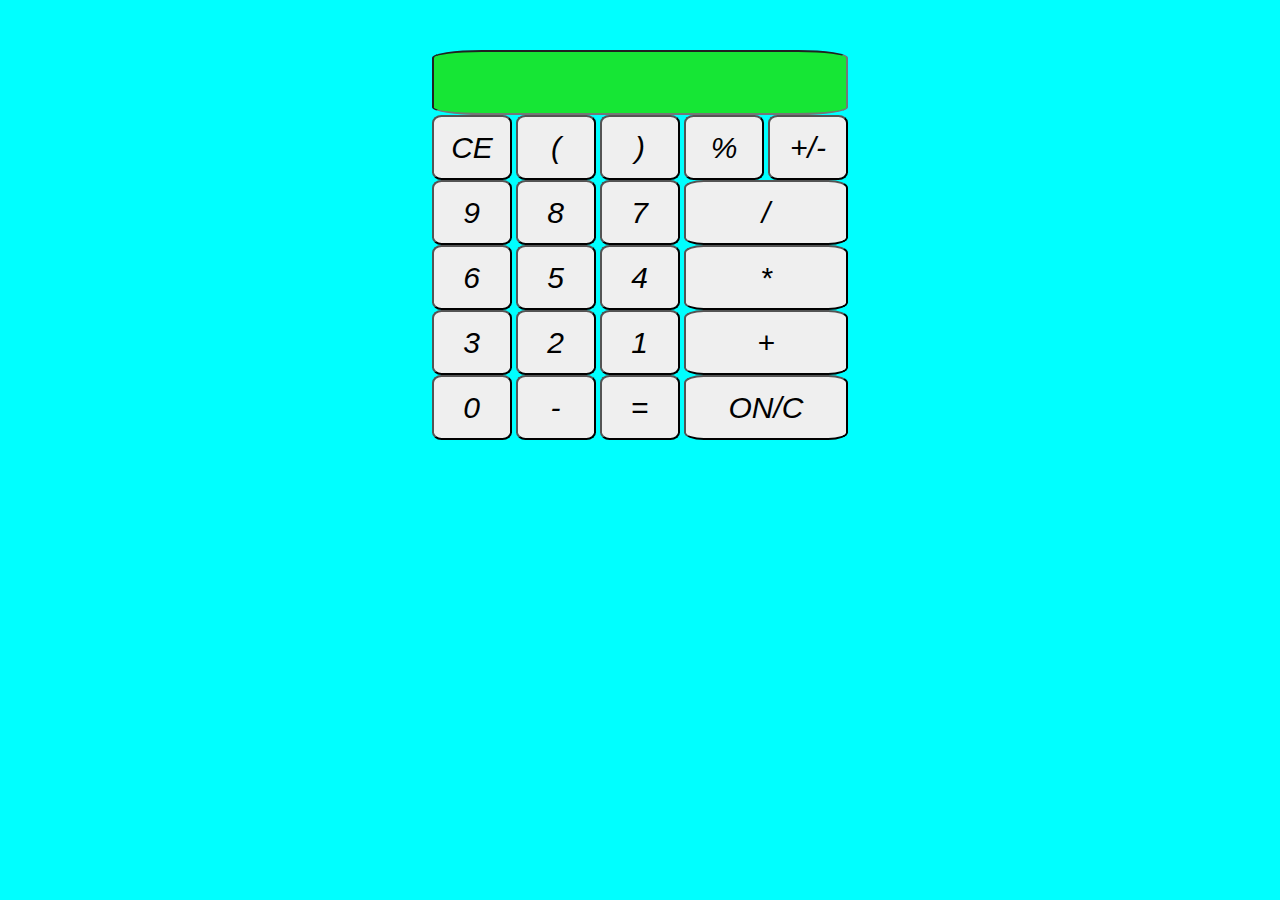
==== index.html @ 5b256b24 "index needed" ====
<!DOCTYPE html>
<html lang="en">
<head>
    <meta charset="UTF-8">
    <meta name="viewport" content="width=device-width, initial-scale=1.0">
    <link rel="stylesheet" href="./CSS/Style.css">
    <title>Calculator_pro</title>
</head>
<body>
    <form action="" name="clc">
        <input type="text" name="display" id="calc"><br>
        
        <input class="btn" type="button"value="CE"> 
        <input class="btn" type="button" value="(">
        <input class="btn" type="button"value=")">
        <input class="btn" type="button"value="%">
        <input class="btn" type="button"value="+/-"><br>
        <input class="btn" type="button" value="9">
        <input class="btn" type="button" value="8">
        <input class="btn" type="button" value="7">
        <input class="btn" type="button" value="/" id="space"><br>
        <input class="btn" type="button"value="6">
        <input class="btn" type="button" value="5">
        <input class="btn" type="button" value="4">
        <input class="btn" type="button" value="*" id="space"><br>
        <input class="btn" type="button" value="3">
        <input class="btn" type="button" value="2">
        <input class="btn" type="button" value="1">
        <input class="btn" type="button"value="+" id="space"><br>
        <input class="btn" type="button" value="0">
        <input class="btn" type="button" value="-">
        <input class="btn" type="button" value="=">
        <input class="btn" type="button" value="ON/C" id="space">
    </form>
    
</body>
</html>
---- CSS/Style.css ----
*,
::after,
::before{
    margin: 0px;
    padding: 0px;
    box-sizing: border-box;
    
}
body{
  
    background-color: aqua;
    text-align: center;
    color: beige;
    display: grid;
    
    border: 2px;

}
form{
    margin-top: 50px;
    border: 2px black;
}
input{
    width: 80px;
    height: 65px;
    font-size: 30px;
    font-style: oblique;
    border-radius: 12%;


}
#space{
    width: 10.3rem;
}
#calc{
    width: 26rem;
    height: 65px;
    background-color: rgb(22, 230, 53);
}
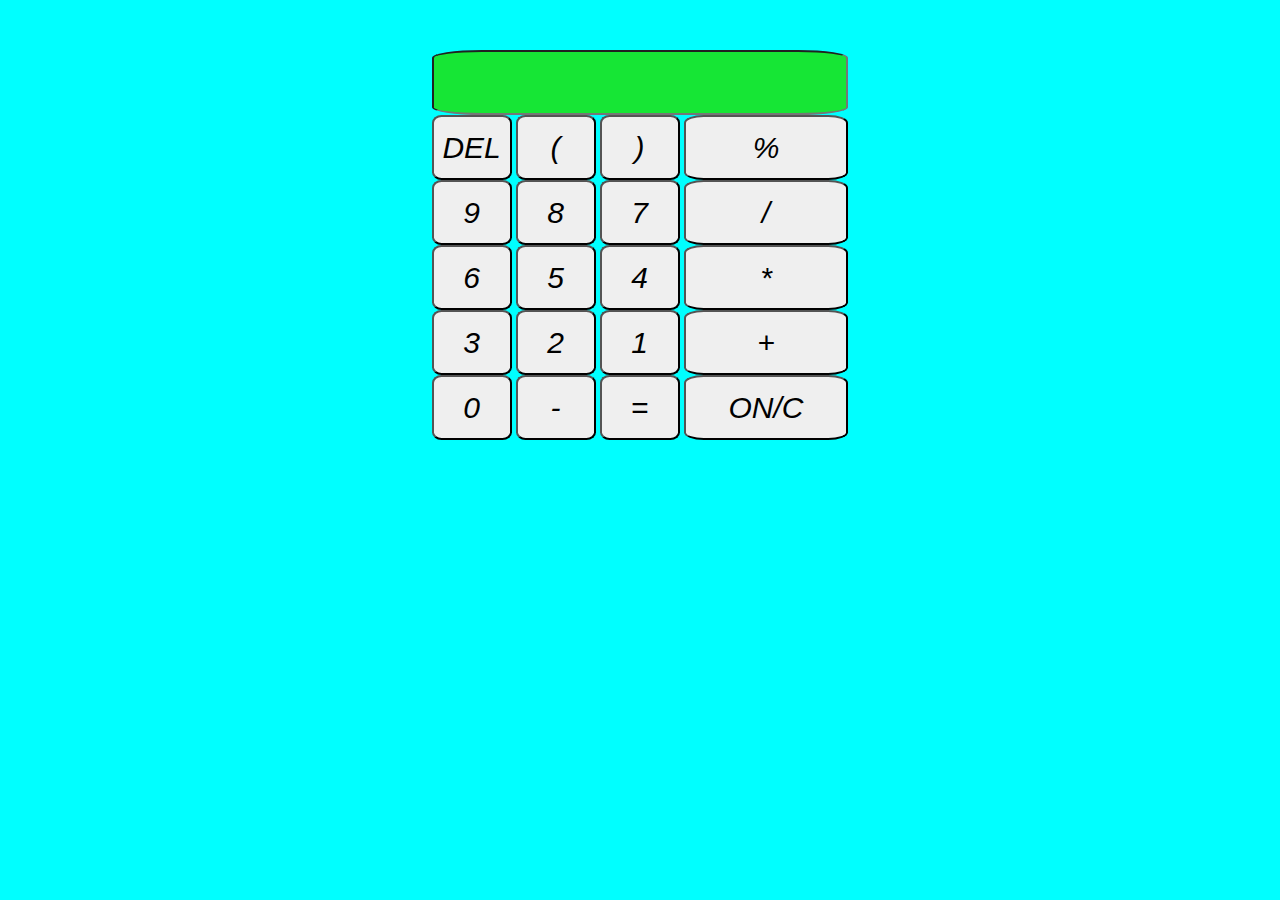
==== commit d9f57836: "done edits" ====
--- a/index.html
+++ b/index.html
@@ -10,28 +10,27 @@
     <form action="" name="clc">
         <input type="text" name="display" id="calc"><br>
         
-        <input class="btn" type="button"value="CE"> 
-        <input class="btn" type="button" value="(">
-        <input class="btn" type="button"value=")">
-        <input class="btn" type="button"value="%">
-        <input class="btn" type="button"value="+/-"><br>
-        <input class="btn" type="button" value="9">
-        <input class="btn" type="button" value="8">
-        <input class="btn" type="button" value="7">
-        <input class="btn" type="button" value="/" id="space"><br>
-        <input class="btn" type="button"value="6">
-        <input class="btn" type="button" value="5">
-        <input class="btn" type="button" value="4">
-        <input class="btn" type="button" value="*" id="space"><br>
-        <input class="btn" type="button" value="3">
-        <input class="btn" type="button" value="2">
-        <input class="btn" type="button" value="1">
-        <input class="btn" type="button"value="+" id="space"><br>
-        <input class="btn" type="button" value="0">
-        <input class="btn" type="button" value="-">
-        <input class="btn" type="button" value="=">
-        <input class="btn" type="button" value="ON/C" id="space">
+        <input class="btn" type="button"value="DEL" data-delete> 
+        <input class="btn" type="button" value="("data-combine>
+        <input class="btn" type="button"value=")" data-combine>
+        <input class="btn" type="button"value="%" id="space" data-operator><br>
+        <input class="btn" type="button" value="9" data-number>
+        <input class="btn" type="button" value="8" data-number>
+        <input class="btn" type="button" value="7" data-number>
+        <input class="btn" type="button" value="/" id="space" data-operator><br>
+        <input class="btn" type="button"value="6" data-number>
+        <input class="btn" type="button" value="5" data-number>
+        <input class="btn" type="button" value="4" data-number>
+        <input class="btn" type="button" value="*" id="space" data-operator ><br>
+        <input class="btn" type="button" value="3" data-number>
+        <input class="btn" type="button" value="2" data-number>
+        <input class="btn" type="button" value="1" data-number>
+        <input class="btn" type="button"value="+" id="space" data-operator><br>
+        <input class="btn" type="button" value="0" data-number>
+        <input class="btn" type="button" value="-" data-number>
+        <input class="btn" type="button" value="=" data-number>
+        <input class="btn" type="button" value="ON/C" id="space" data-clear >
     </form>
-    
+<script src="./javascript/code.js"></script>
 </body>
 </html>--- a/CSS/Style.css
+++ b/CSS/Style.css
@@ -37,5 +37,10 @@
     height: 65px;
     background-color: rgb(22, 230, 53);
 }
+.btn{
+cursor: pointer;
+}
 
-
+.btn:hover {
+    background-color: green;
+}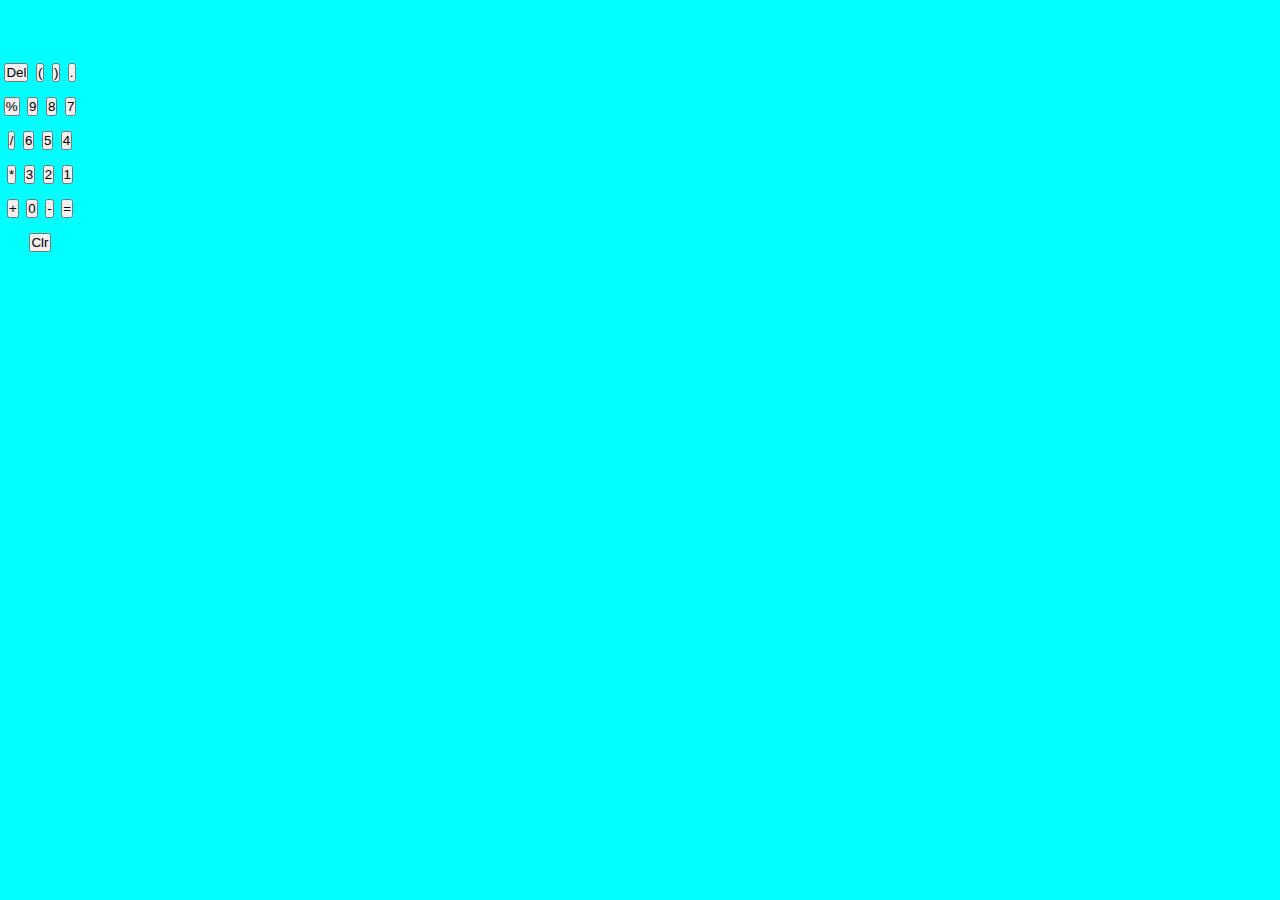
==== commit fda3edc5: "changes made" ====
--- a/index.html
+++ b/index.html
@@ -7,30 +7,37 @@
     <title>Calculator_pro</title>
 </head>
 <body>
-    <form action="" name="clc">
-        <input type="text" name="display" id="calc"><br>
-        
-        <input class="btn" type="button"value="DEL" data-delete> 
-        <input class="btn" type="button" value="("data-combine>
-        <input class="btn" type="button"value=")" data-combine>
-        <input class="btn" type="button"value="%" id="space" data-operator><br>
-        <input class="btn" type="button" value="9" data-number>
-        <input class="btn" type="button" value="8" data-number>
-        <input class="btn" type="button" value="7" data-number>
-        <input class="btn" type="button" value="/" id="space" data-operator><br>
-        <input class="btn" type="button"value="6" data-number>
-        <input class="btn" type="button" value="5" data-number>
-        <input class="btn" type="button" value="4" data-number>
-        <input class="btn" type="button" value="*" id="space" data-operator ><br>
-        <input class="btn" type="button" value="3" data-number>
-        <input class="btn" type="button" value="2" data-number>
-        <input class="btn" type="button" value="1" data-number>
-        <input class="btn" type="button"value="+" id="space" data-operator><br>
-        <input class="btn" type="button" value="0" data-number>
-        <input class="btn" type="button" value="-" data-number>
-        <input class="btn" type="button" value="=" data-number>
-        <input class="btn" type="button" value="ON/C" id="space" data-clear >
-    </form>
+   
+
+        <div class="calculator">
+            <div class="display">
+                <div class="top-output"></div>
+                <div class="final-output"></div>
+<button>Del</button>
+<button>(</button>
+<button>)</button>
+<button>.</button><br>
+<button>%</button>
+<button>9</button>
+<button>8</button>
+<button>7</button><br>
+<button>/</button>
+<button>6</button>
+<button>5</button>
+<button>4</button><br>
+<button>*</button>
+<button>3</button>
+<button>2</button>
+<button>1</button><br>
+<button>+</button>
+<button>0</button>
+<button>-</button>
+<button>=</button><br>
+<button>Clr</button>
+
+
+            </div>
+        </div>
 <script src="./javascript/code.js"></script>
 </body>
 </html>--- a/CSS/Style.css
+++ b/CSS/Style.css
@@ -16,11 +16,11 @@
     border: 2px;
 
 }
-form{
+.calculator{
     margin-top: 50px;
     border: 2px black;
 }
-input{
+.display{
     width: 80px;
     height: 65px;
     font-size: 30px;
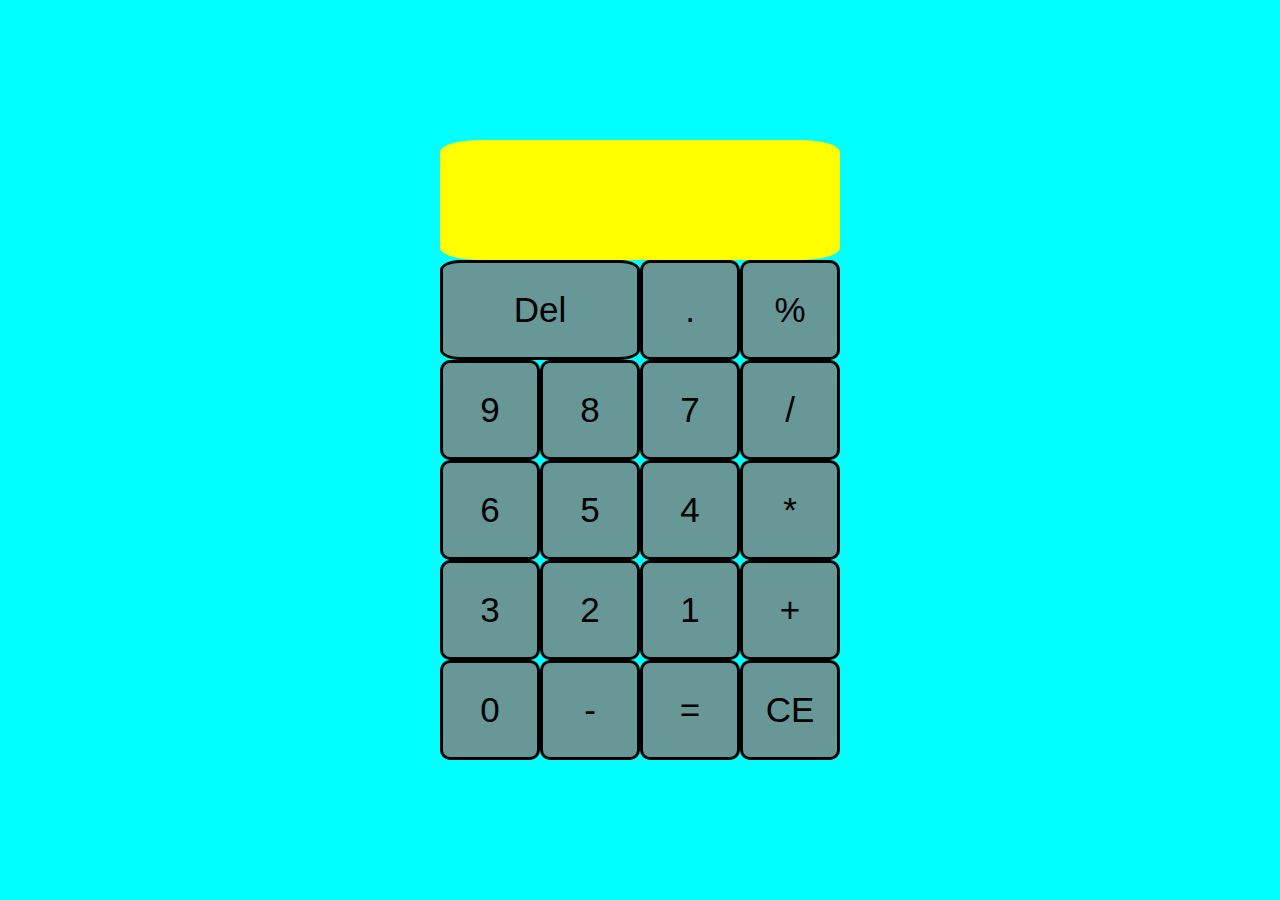
==== commit 0cba3409: "responsive calculate" ====
--- a/index.html
+++ b/index.html
@@ -11,32 +11,31 @@
 
         <div class="calculator">
             <div class="display">
-                <div class="top-output"></div>
-                <div class="final-output"></div>
-<button>Del</button>
-<button>(</button>
-<button>)</button>
-<button>.</button><br>
-<button>%</button>
-<button>9</button>
-<button>8</button>
-<button>7</button><br>
-<button>/</button>
-<button>6</button>
-<button>5</button>
-<button>4</button><br>
-<button>*</button>
-<button>3</button>
-<button>2</button>
-<button>1</button><br>
-<button>+</button>
-<button>0</button>
-<button>-</button>
-<button>=</button><br>
-<button>Clr</button>
+                <!-- <div data-input class="top-output"></div> -->
+                <div data-output class="output"></div>
+            </div>
+ <button data-delete class="space" id="btn">Del</button>
+<button data-combine id="btn">.</button>
+<button data-btnNumOps id="btn">%</button>
+ <button data-btnNumOps id="btn">9</button> 
+ <button data-btnNumOps id="btn">8</button>
+<button data-btnNumOps id="btn">7</button>
+<button data-btnNumOps id="btn">/</button>
+<button data-btnNumOps id="btn">6</button>
+<button data-btnNumOps id="btn">5</button>
+<button data-btnNumOps id="btn">4</button>
+<button data-btnNumOps id="btn">*</button>
+<button data-btnNumOps id="btn">3</button>
+<button data-btnNumOps id="btn">2</button>
+<button data-btnNumOps id="btn">1</button>
+<button data-btnNumOps id="btn">+</button>
+<button data-btnNumOps id="btn">0</button>
+<button data-btnNumOps id="btn">-</button>
+<button data-equal id="btn">=</button>
+<button data-clear id="btn">CE</button>
 
 
-            </div>
+            
         </div>
 <script src="./javascript/code.js"></script>
 </body>
--- a/CSS/Style.css
+++ b/CSS/Style.css
@@ -7,40 +7,55 @@
     
 }
 body{
-  
-    background-color: aqua;
-    text-align: center;
-    color: beige;
+font-family: 'Varela Round', sans-serif; 
+font-weight: bold;
+background-color: aqua;
+}
+    
+
+ .calculator{
     display: grid;
-    
-    border: 2px;
-
-}
-.calculator{
-    margin-top: 50px;
-    border: 2px black;
-}
-.display{
-    width: 80px;
-    height: 65px;
-    font-size: 30px;
-    font-style: oblique;
+    justify-content: center;
+    align-content: center;
+    min-height: 100vh;
+    grid-template-columns: repeat(4, 100px);
+    grid-template-rows: minmax(120px, auto) repeat(5, 100px);
     border-radius: 12%;
 
 
+
 }
-#space{
-    width: 10.3rem;
-}
-#calc{
-    width: 26rem;
-    height: 65px;
-    background-color: rgb(22, 230, 53);
-}
-.btn{
-cursor: pointer;
+.calculator button{
+    cursor: pointer;
+    font-size: 35px;
+    border: black solid;
+    box-shadow: green;
+    border-radius: 10%;
+    background-color: rgba(128, 128, 128, 0.816);
+    
+    
 }
 
-.btn:hover {
+.space{
+    grid-column: span 2;
+}
+.display{
+    grid-column: 1 / -1;
+    background-color: yellow;
+    display: flex;
+    align-items: flex-end;
+    justify-content: space-around;
+    flex-direction: column;
+    padding: 13px;
+    border-radius: 10%;
+}
+.display .top-output{
+    font-size: 30px;
+}
+.display .final-output{
+    font-size: 50px;
+}
+#btn:hover {
     background-color: green;
-}+}
+@import url('https://fonts.googleapis.com/css2?family=Roboto+Slab&family=Roboto:wght@100&family=Varela+Round&display=swap');